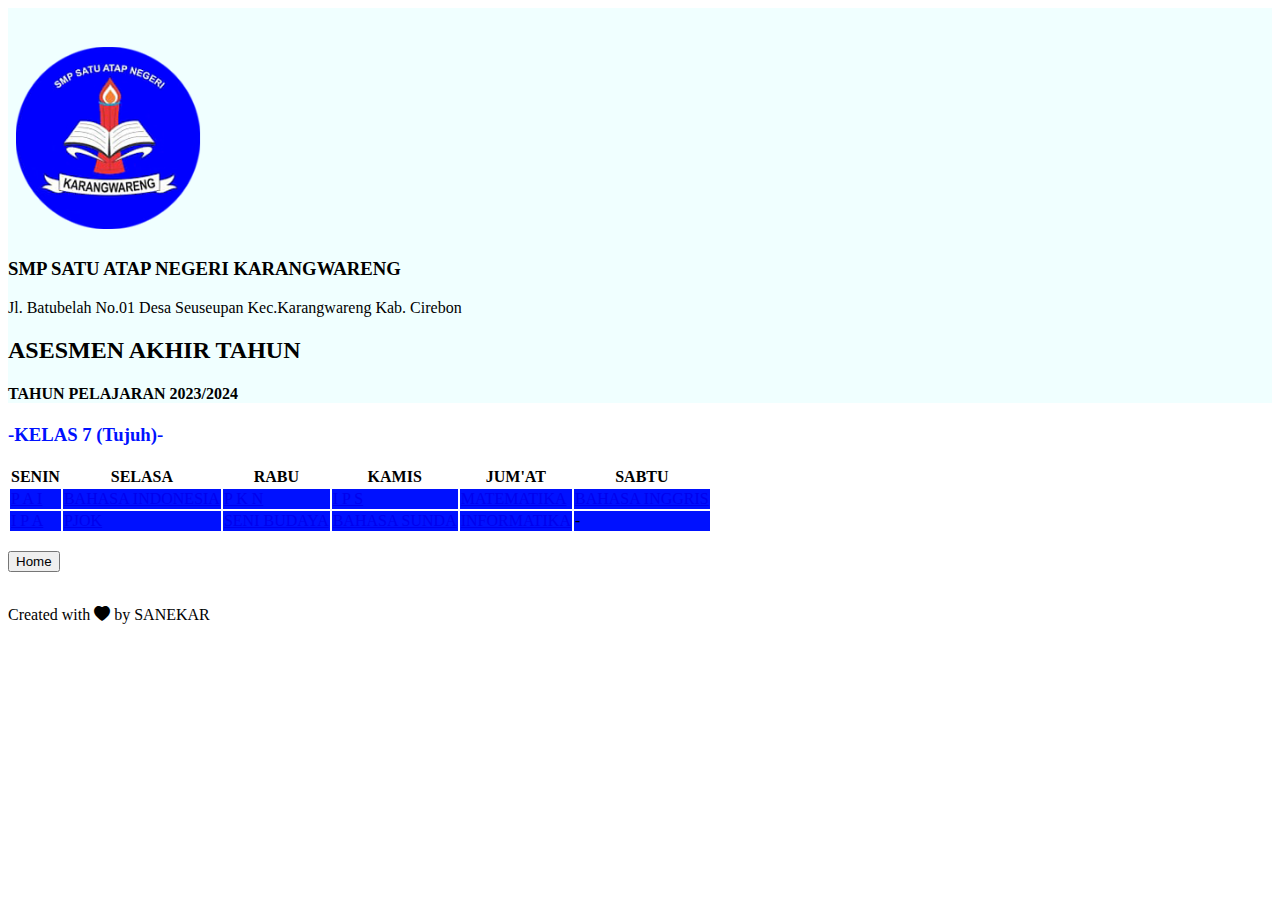
==== index1.html @ 21d4a408 "Add files via upload" ====
<!DOCTYPE html>
<html lang="en">
  <head>
    <!-- Required meta tags -->
    <meta charset="utf-8" />
    <meta name="viewport" content="width=device-width, initial-scale=1" />

    <!-- Bootstrap CSS -->
    <link href="https://cdn.jsdelivr.net/npm/bootstrap@5.1.1/dist/css/bootstrap.min.css" rel="stylesheet" integrity="sha384-F3w7mX95PdgyTmZZMECAngseQB83DfGTowi0iMjiWaeVhAn4FJkqJByhZMI3AhiU" crossorigin="anonymous" />

    <!-- Boostrap Icon -->
    <link rel="stylesheet" href="https://cdn.jsdelivr.net/npm/bootstrap-icons@1.5.0/font/bootstrap-icons.css" />

    <!-- mycss -->
    <link rel="stylesheet" href="style.css" />

    <title>SMP SATU ATAP NEGERI KARANGWARENG</title>
  </head>

  <body id="home">

    
  
    <!-- jumbotron -->
    <section class="jumbotron text-center">
      <img src="img/logo.png" alt="SMP NEGERI 1 KARANGSEMBUNG" width="200" />
      <h3 class="display-5">SMP SATU ATAP NEGERI KARANGWARENG</h3>
      <p class="lead">Jl. Batubelah No.01 Desa Seuseupan Kec.Karangwareng Kab. Cirebon</p>
      <h2>ASESMEN AKHIR TAHUN</h2>
      <h4>TAHUN PELAJARAN 2023/2024</h4>
   </section>
    <!-- akhir jumbotron -->

    <!-- Kelas 7 -->
    <section class="table-responsive">
      <div class="countainer">
        <div class="row text-center">
          <div class="col">
            <h3 style="color:rgb(0, 17, 255);">-KELAS 7 (Tujuh)-</h3>
          </div>
        </div>
      </div>
      <div class="row justify-content-center fs-5 text-center">
        <div class="col-lg-8">
          <table class="table table-sm table-bordered table-striped table-hover">
            <thead class="table-dark">
              <tr>
                <th scope="col">SENIN</th>
                <th scope="col">SELASA</th>
                <th scope="col">RABU</th>
                <th scope="col">KAMIS</th>
                <th scope="col">JUM'AT</th>
                <th scope="col">SABTU</th>
              </tr>
              </tr>
            </thead>
            <tbody>
              <tr>
              <td style="background-color:rgb(0, 17, 255);"><a target="_blank" href="https://forms.gle/jCMRVnXnfTSSzpLp7" class="text-decoration-none text-light">P A I</a></td>
              <td style="background-color:rgb(0, 17, 255);"><a target="_blank" href="https://forms.gle/eJpN7tmKXNz7cJnx5" class="text-decoration-none text-light">BAHASA INDONESIA</a></td>
              <td style="background-color:rgb(0, 17, 255);"><a target="_blank" href="https://forms.gle/XBdX948rNEEAH6kY9" class="text-decoration-none text-light">P K N</a></td>
              <td style="background-color:rgb(0, 17, 255);"><a target="_blank" href="https://forms.gle/jBcCPVu12Gn5soKQ6" class="text-decoration-none text-light">I P S</a></td>
              <td style="background-color:rgb(0, 17, 255);"><a target="_blank" href="https://forms.gle/rhSbwtRUxRWKERiM7" class="text-decoration-none text-light">MATEMATIKA</a></td>
              <td style="background-color:rgb(0, 17, 255);"><a target="_blank" href="https://forms.gle/ZmzR5o4AyU9ec5Mv6" class="text-decoration-none text-light">BAHASA INGGRIS</a></td>
              </tr>
              <tr>
                <td style="background-color:rgb(0, 17, 255);"><a target="_blank" href="https://forms.gle/7HYFrLZtG82EpWyn6" class="text-decoration-none text-light">I P A</a></td>
                <td style="background-color:rgb(0, 17, 255);"><a target="_blank" href="https://forms.gle/8mBG9m92DcdpDSyY8" class="text-decoration-none text-light">PJOK</a></td>
                <td style="background-color:rgb(0, 17, 255);"><a target="_blank" href="https://forms.gle/EScmTmGK4n7DisoHA" class="text-decoration-none text-light">SENI BUDAYA</a></td>
                <td style="background-color:rgb(0, 17, 255);"><a target="_blank" href="https://forms.gle/wqaEWAHW7otNchPd8" class="text-decoration-none text-light">BAHASA SUNDA</a></td>
                <td style="background-color:rgb(0, 17, 255);"><a target="_blank" href="https://forms.gle/wAcdDq1xof3b6dhp8" class="text-decoration-none text-light">INFORMATIKA</a></td>
                <td style="background-color:rgb(0, 17, 255);"><a target="_blank" class="text-decoration-none text-light">-</a></td>
              </tr>
          
             
            </tbody>
          </table>
        </div>
      </div>
    </section>
    <!-- akhir tabel 7-->
<br>
    <section class="button">
      <div class="countainer">
        <div class="row text-center">
          <div class="col">
            <a href="index.html" class="text-decoration-none text-black"><button type="button" class="btn btn-dark btn-lg">Home</button></a>
          </div>
        </div>
      </div>
    </section>

<br>
    <!-- footer -->
    <footer class="text-black text-center pb-5">
      <p>Created with <i class="bi bi-heart-fill text-danger"></i> by <a target="_blank"  class="text-black fw-bold text-decoration-none">SANEKAR</a></p>
    </footer>
    <!-- akhir footer -->
    <script src="https://cdn.jsdelivr.net/npm/bootstrap@5.1.1/dist/js/bootstrap.bundle.min.js" integrity="sha384-/bQdsTh/da6pkI1MST/rWKFNjaCP5gBSY4sEBT38Q/9RBh9AH40zEOg7Hlq2THRZ" crossorigin="anonymous"></script>
  </body>
</html>
---- style.css ----
.jumbotron {
  padding-top: 2rem;
  background-color: azure;
}
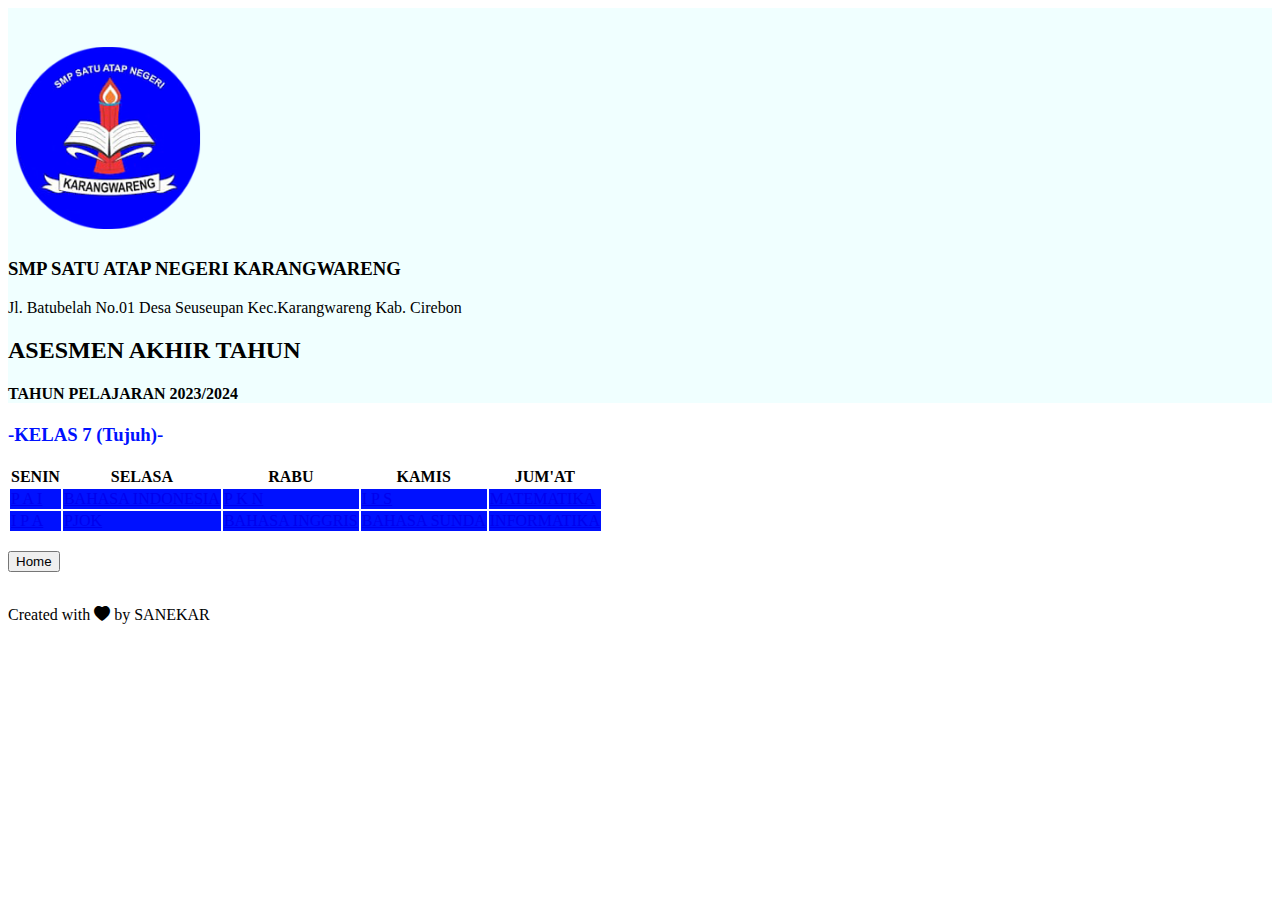
==== commit 717ba71b: "index1.html" ====
--- a/index1.html
+++ b/index1.html
@@ -50,7 +50,6 @@
                 <th scope="col">RABU</th>
                 <th scope="col">KAMIS</th>
                 <th scope="col">JUM'AT</th>
-                <th scope="col">SABTU</th>
               </tr>
               </tr>
             </thead>
@@ -61,16 +60,15 @@
               <td style="background-color:rgb(0, 17, 255);"><a target="_blank" href="https://forms.gle/XBdX948rNEEAH6kY9" class="text-decoration-none text-light">P K N</a></td>
               <td style="background-color:rgb(0, 17, 255);"><a target="_blank" href="https://forms.gle/jBcCPVu12Gn5soKQ6" class="text-decoration-none text-light">I P S</a></td>
               <td style="background-color:rgb(0, 17, 255);"><a target="_blank" href="https://forms.gle/rhSbwtRUxRWKERiM7" class="text-decoration-none text-light">MATEMATIKA</a></td>
-              <td style="background-color:rgb(0, 17, 255);"><a target="_blank" href="https://forms.gle/ZmzR5o4AyU9ec5Mv6" class="text-decoration-none text-light">BAHASA INGGRIS</a></td>
+              
               </tr>
               <tr>
                 <td style="background-color:rgb(0, 17, 255);"><a target="_blank" href="https://forms.gle/7HYFrLZtG82EpWyn6" class="text-decoration-none text-light">I P A</a></td>
                 <td style="background-color:rgb(0, 17, 255);"><a target="_blank" href="https://forms.gle/8mBG9m92DcdpDSyY8" class="text-decoration-none text-light">PJOK</a></td>
-                <td style="background-color:rgb(0, 17, 255);"><a target="_blank" href="https://forms.gle/EScmTmGK4n7DisoHA" class="text-decoration-none text-light">SENI BUDAYA</a></td>
+                <td style="background-color:rgb(0, 17, 255);"><a target="_blank" href="https://forms.gle/ZmzR5o4AyU9ec5Mv6" class="text-decoration-none text-light">BAHASA INGGRIS</a></td>
                 <td style="background-color:rgb(0, 17, 255);"><a target="_blank" href="https://forms.gle/wqaEWAHW7otNchPd8" class="text-decoration-none text-light">BAHASA SUNDA</a></td>
                 <td style="background-color:rgb(0, 17, 255);"><a target="_blank" href="https://forms.gle/wAcdDq1xof3b6dhp8" class="text-decoration-none text-light">INFORMATIKA</a></td>
-                <td style="background-color:rgb(0, 17, 255);"><a target="_blank" class="text-decoration-none text-light">-</a></td>
-              </tr>
+             </tr>
           
              
             </tbody>
